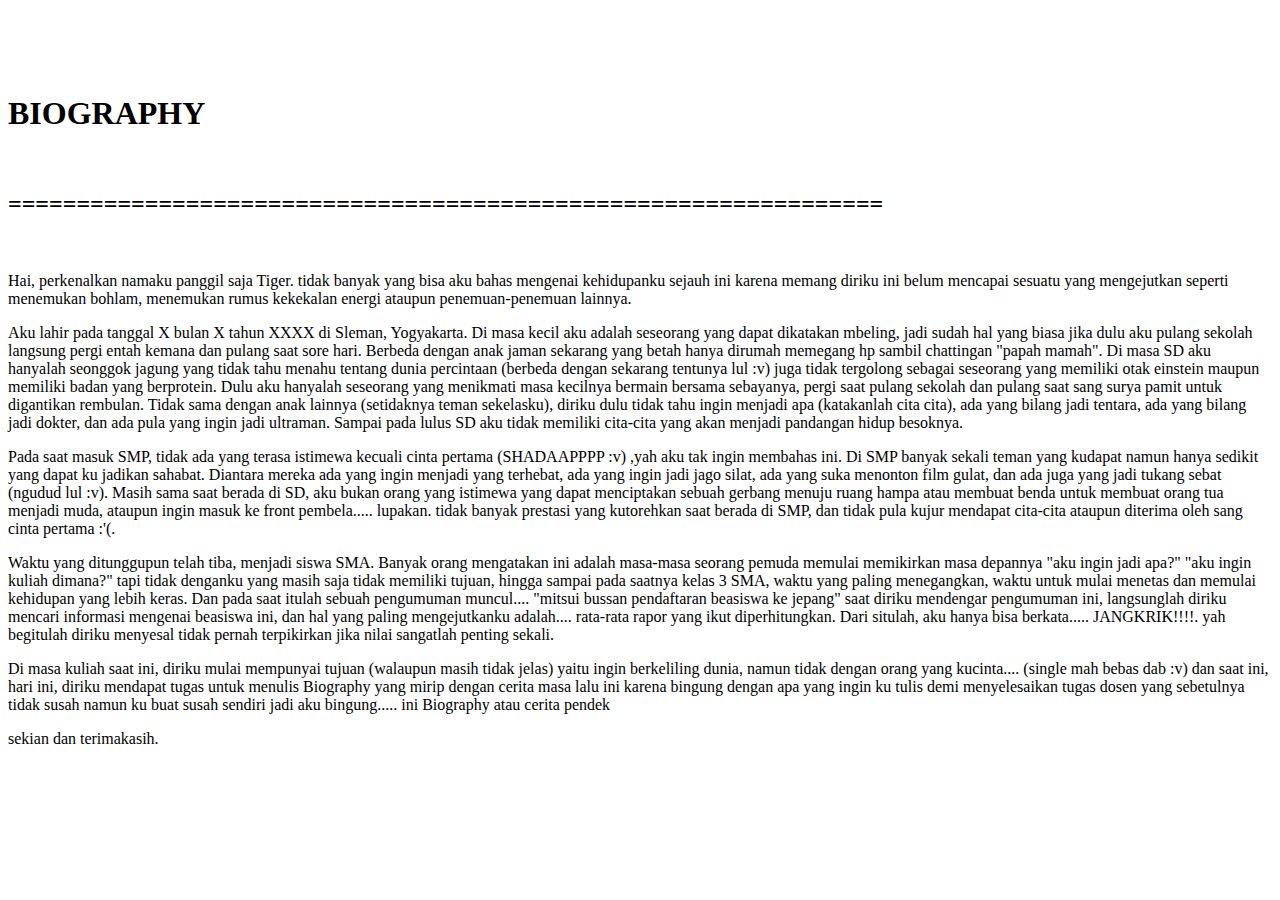
==== bio.html @ 4bd5e321 "yoh dab, iki biograpi bentuk e cerita pendek" ====
<!DOCTYPE html>
<html>
  <head>
	<link rel="stylesheet" type="text/css" href="cscs_bio.css">
		<meta charset="UTF-8">
		<title>Tiger's Biography</title>
  </head>

<div class="container">
	<h1>
	  <br>
	  <br>
		<div class="endas">
			BIOGRAPHY
		</div><br>
	</h1>
	<h2>================================================================</h2>

	<body>
		<div class="textlho">
			<br><p>Hai, perkenalkan namaku panggil saja Tiger. tidak banyak yang bisa aku bahas mengenai kehidupanku sejauh ini karena memang
			diriku ini belum mencapai sesuatu yang mengejutkan seperti menemukan bohlam, menemukan rumus kekekalan energi ataupun penemuan-penemuan
			lainnya.</p>
			<p>Aku lahir pada tanggal X bulan X tahun XXXX di Sleman, Yogyakarta. Di masa kecil aku adalah seseorang yang dapat dikatakan mbeling, jadi sudah hal yang biasa 
			jika dulu aku pulang sekolah langsung pergi entah kemana dan pulang saat sore hari. Berbeda dengan anak jaman sekarang yang betah hanya dirumah memegang hp sambil 
			chattingan "papah mamah". Di masa SD aku hanyalah seonggok jagung yang tidak tahu menahu tentang dunia percintaan (berbeda dengan sekarang tentunya lul :v) juga
			tidak tergolong sebagai seseorang yang memiliki otak einstein maupun memiliki badan yang berprotein. Dulu aku hanyalah seseorang yang menikmati masa kecilnya bermain bersama
			sebayanya, pergi saat pulang sekolah dan pulang saat sang surya pamit untuk digantikan rembulan. Tidak sama dengan anak lainnya (setidaknya teman sekelasku), diriku
			dulu tidak tahu ingin menjadi apa (katakanlah cita cita), ada yang bilang jadi tentara, ada yang bilang jadi dokter, dan ada pula yang ingin jadi ultraman. Sampai
			pada lulus SD aku tidak memiliki cita-cita yang akan menjadi pandangan hidup besoknya.</p>
			<p>Pada saat masuk SMP, tidak ada yang terasa istimewa kecuali cinta pertama (SHADAAPPPP :v) ,yah aku tak ingin membahas ini. Di SMP banyak sekali teman yang kudapat
			namun hanya sedikit yang dapat ku jadikan sahabat. Diantara mereka ada yang ingin menjadi yang terhebat, ada yang ingin jadi jago silat, ada yang suka menonton film gulat,
			dan ada juga yang jadi tukang sebat (ngudud lul :v). Masih sama saat berada di SD, aku bukan orang yang istimewa yang dapat menciptakan sebuah gerbang menuju ruang hampa
			atau membuat benda untuk membuat orang tua menjadi muda, ataupun ingin masuk ke front pembela..... lupakan. tidak banyak prestasi yang kutorehkan saat berada
			di SMP, dan tidak pula kujur mendapat cita-cita ataupun diterima oleh sang cinta pertama :'(.</p>
			<p>Waktu yang ditunggupun telah tiba, menjadi siswa SMA. Banyak orang mengatakan ini adalah masa-masa seorang pemuda memulai memikirkan masa depannya "aku ingin jadi
			apa?" "aku ingin kuliah dimana?" tapi tidak denganku yang masih saja tidak memiliki tujuan, hingga sampai pada saatnya kelas 3 SMA, waktu yang paling menegangkan,
			waktu untuk mulai menetas dan memulai kehidupan yang lebih keras. Dan pada saat itulah sebuah pengumuman muncul.... "mitsui bussan pendaftaran beasiswa ke jepang" saat
			diriku mendengar pengumuman ini, langsunglah diriku mencari informasi mengenai beasiswa ini, dan hal yang paling mengejutkanku adalah.... rata-rata rapor yang ikut diperhitungkan.
			Dari situlah, aku hanya bisa berkata..... JANGKRIK!!!!. yah begitulah diriku menyesal tidak pernah terpikirkan jika nilai sangatlah penting sekali.</p>
			<p>Di masa kuliah saat ini, diriku mulai mempunyai tujuan (walaupun masih tidak jelas) yaitu ingin berkeliling dunia, namun tidak dengan orang yang kucinta.... (single mah bebas dab :v)
			dan saat ini, hari ini, diriku mendapat tugas untuk menulis Biography yang mirip dengan cerita masa lalu ini karena bingung dengan apa yang ingin ku tulis demi menyelesaikan
			tugas dosen yang sebetulnya tidak susah namun ku buat susah sendiri jadi aku bingung..... ini Biography atau cerita pendek</p>
			<p><div class="ending">sekian dan terimakasih.</div></p>
			<br><br>
		</div>
		
	</body>
</div>

</html>
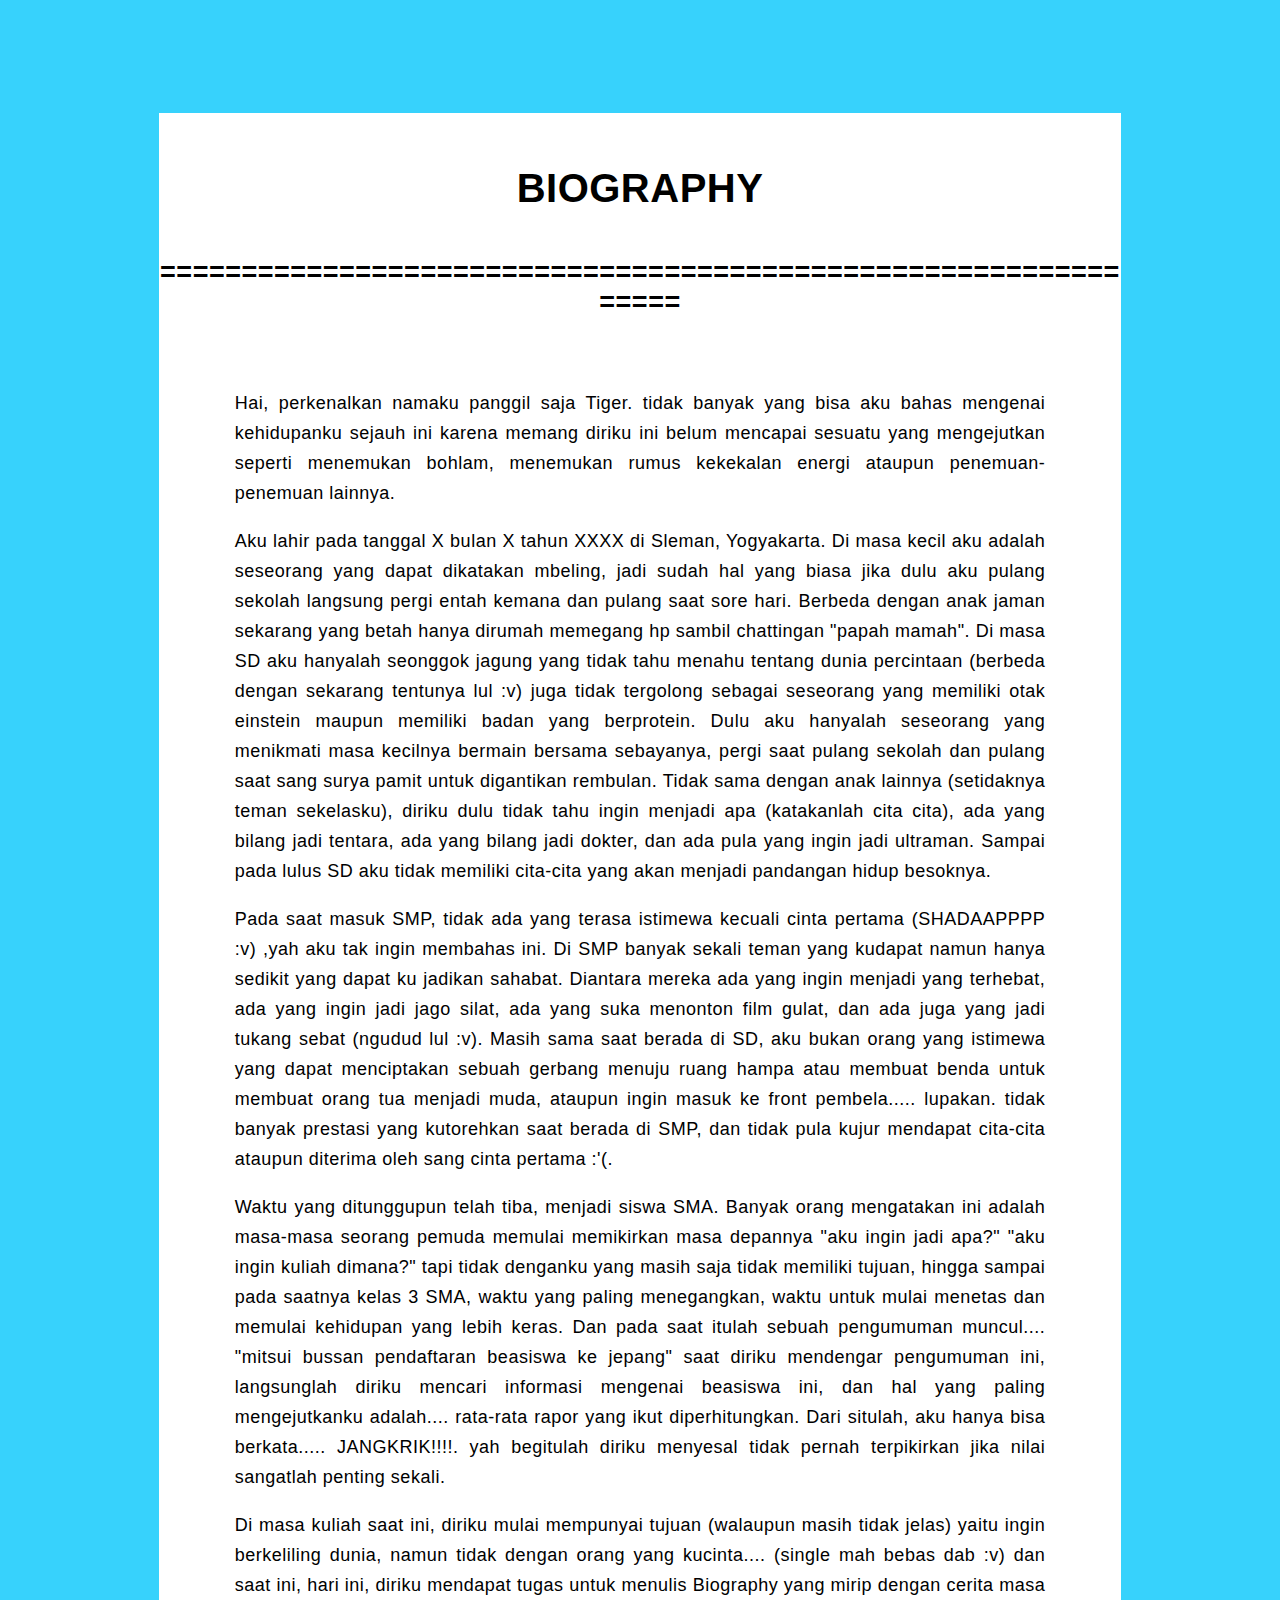
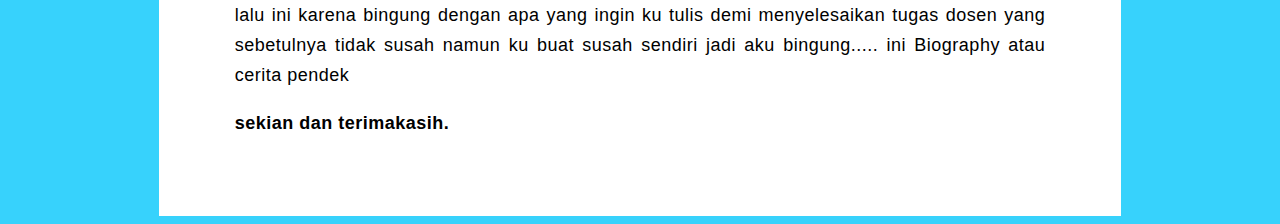
==== commit 47f4170f: "bio = cerpen" ====
--- a/bio.html
+++ b/bio.html
@@ -1,7 +1,7 @@
 <!DOCTYPE html>
 <html>
   <head>
-	<link rel="stylesheet" type="text/css" href="cscs_bio.css">
+	<link rel="stylesheet" type="text/css" href="bio.css">
 		<meta charset="UTF-8">
 		<title>Tiger's Biography</title>
   </head>
--- a/bio.css
+++ b/bio.css
@@ -0,0 +1,34 @@
+body {
+	text-align: center;
+    text-shadow: -1px 0 white, 0 1px white, 1px 0 white, 0 -1px white;
+	margin-top: 1cm;
+    font-size: 18px;
+    line-height: 30px;
+	word-wrap: break-word;
+    letter-spacing: 0.5px;
+    height: 100%;
+    font-family: 'Calibri', sans-serif;
+	background-color: #37D2FC
+	
+}
+.container {
+	text-align: center;
+	background-color: white;
+	margin-right: 4cm;
+	margin-left: 4cm;
+	margin-top: 3cm;
+}
+.textlho {
+	text-align: left;
+	margin-left: 2cm;
+	margin-right: 2cm;
+	word-wrap: break-word;
+	text-align: justify;
+    text-justify: inter-word;
+}
+.ending{
+	font-weight: bold;
+}
+.endas{
+	font-size: 40px;
+}
